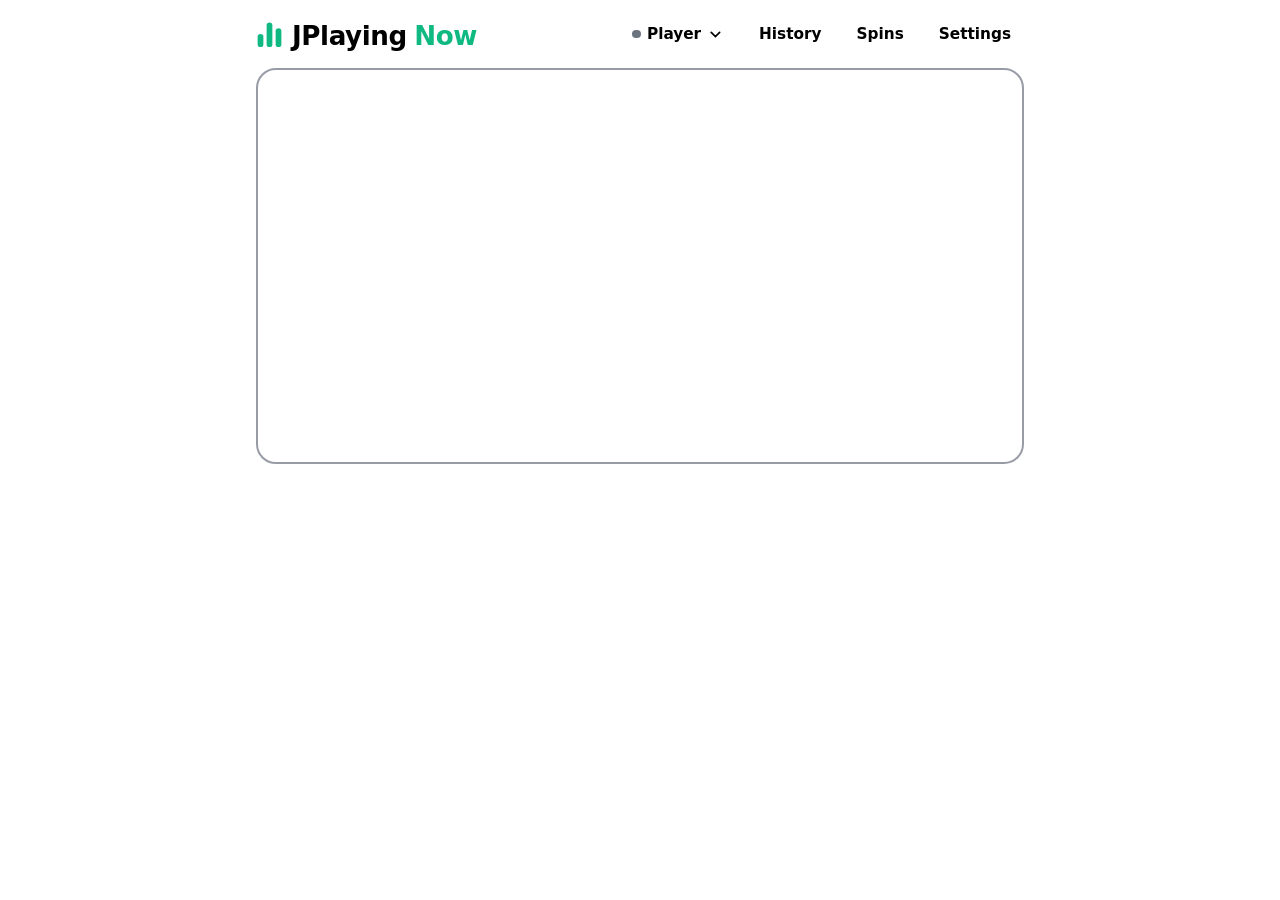
==== web/display/index.html @ 49fc9541 "Display: Spins on the room instead of History when there's a hub" ====
<!DOCTYPE html>
<html lang="en">
<head>
    <meta charset="UTF-8">
    <link rel="icon" href="/static/icons/favicon.svg" type="image/svg+xml">
    <link rel="icon" href="/static/icons/icon-192.png" sizes="192x192" type="image/png">
    <link rel="apple-touch-icon" href="/static/icons/apple-touch-icon.png">
    <link rel="manifest" href="/manifest.webmanifest">
    <meta name="theme-color" content="#0f111a">
    <meta name="mobile-web-app-capable" content="yes">
    <meta name="apple-mobile-web-app-capable" content="yes">
    <meta name="apple-mobile-web-app-status-bar-style" content="black">
    <meta name="apple-mobile-web-app-title" content="JPlaying Now">
    <meta name="viewport" content="width=device-width, initial-scale=1">
    <title>JPlaying Now</title>
    <style>
        /* Same family as JPlay: deep night, emerald accent, heavy system type, soft cards. */
        body.dark  { --bg: #0f111a; --card: rgba(255,255,255,0.06); --line: rgba(255,255,255,0.1); --text: #fff; --muted: #a3aabb; --track: rgba(255,255,255,0.14); --veil: rgba(15,17,26,0.72); }
        body.light { --bg: #f3f4f6; --card: #fff; --line: #e5e7eb; --text: #111827; --muted: #5b6474; --track: #d9dce3; --veil: rgba(243,244,246,0.8); }
        body.retro { --bg: #1c1917; --card: rgba(245,158,11,0.07); --line: rgba(245,158,11,0.18); --text: #fbbf24; --muted: #b08a4a; --track: rgba(245,158,11,0.2); --veil: rgba(28,25,23,0.78); }
        html, body { height: 100%; height: 100dvh; }
        body { background: var(--bg); color: var(--text); font-family: system-ui, -apple-system, 'Segoe UI', sans-serif; margin: 0;
               overflow: hidden; transition: background 0.3s; -webkit-font-smoothing: antialiased; }

        /* Stretches to the display, capped at 800x480 (480x800 in portrait) */
        #app {
            --pad: clamp(8px, 2.4vmin, 16px);
            width: min(100vw, 800px); height: min(100vh, 480px); height: min(100dvh, 480px);
            margin: 0 auto; padding: var(--pad); box-sizing: border-box;
            display: flex; flex-direction: column; gap: var(--pad);
            font-size: clamp(12px, 3vmin, 18px); position: relative;
        }
        @media (orientation: portrait) { #app { width: min(100vw, 480px); height: min(100vh, 800px); height: min(100dvh, 800px); } }

        header { display: flex; align-items: center; gap: 0.5em; flex: none; position: relative; z-index: 3; }
        .logo { color: inherit; display: block; margin-right: auto; }
        .logo svg { height: 2em; width: auto; display: block; }
        .pill { display: inline-flex; align-items: center; gap: 0.4em; color: var(--muted); text-decoration: none; font: inherit; font-weight: 700;
                font-size: 0.85em; padding: 0.4em 0.85em; border-radius: 999px; border: 1px solid var(--line); background: var(--card); cursor: pointer; white-space: nowrap; }
        .pill svg { width: 1.1em; height: 1.1em; }
        /* An update is waiting: a small dot on Settings */
        .pill.has-update::after { content: ""; width: 0.5em; height: 0.5em; border-radius: 50%; background: #10b981; box-shadow: 0 0 0 2px var(--bg); }
        .pill.player { color: var(--text); max-width: 40%; overflow: hidden; text-overflow: ellipsis; }
        .pill.player .dot { width: 0.55em; height: 0.55em; border-radius: 50%; background: var(--src, #6b7280); flex: none; }
        .menu { position: absolute; top: 2.6em; right: 0; min-width: 14em; background: var(--bg); border: 1px solid var(--line); border-radius: 14px;
                padding: 0.4em; box-shadow: 0 16px 40px rgba(0,0,0,0.45); display: none; }
        .menu.open { display: block; }
        /* Screen "off" on a screen the Pi can't switch off: black, until a touch or a song */
        #blackout { position: fixed; inset: 0; background: #000; z-index: 50; display: none; }
        #blackout.on { display: block; }
        .menu a, .menu button { display: flex; align-items: center; gap: 0.6em; width: 100%; box-sizing: border-box; padding: 0.7em 0.8em; border: 0; background: none;
                font: inherit; font-weight: 700; color: var(--text); text-decoration: none; border-radius: 10px; cursor: pointer; text-align: left; }
        .menu a:active, .menu button:active { background: var(--card); }
        .menu svg { width: 1.2em; height: 1.2em; flex: none; }
        .menu .label { font-size: 0.75em; color: var(--muted); padding: 0.6em 0.8em 0.2em; font-weight: 700; }
        .menu button.on::after { content: "✓"; margin-left: auto; color: #10b981; }
        .menu hr { border: 0; border-top: 1px solid var(--line); margin: 0.3em 0; }

        /* Each source has its own colour */
        .src-radio { --src: #f472b6; } .src-plex { --src: #f5b83d; } .src-cd { --src: #38bdf8; }
        .src-spotify { --src: #1ed760; } .src-bluetooth { --src: #60a5fa; } .src-mic { --src: #818cf8; } .src-none { --src: #6b7280; }

        /* The one panel */
        #panel { flex: 1; min-height: 0; position: relative; border-radius: 20px; overflow: hidden; background: var(--card);
                 border: 2px solid color-mix(in srgb, var(--src) 70%, transparent); }
        #panel[data-href] { cursor: pointer; }
        /* The cover, blurred, behind everything */
        .backdrop { position: absolute; inset: -10%; background-size: cover; background-position: center; filter: blur(40px) saturate(1.3); opacity: 0.55; }
        .veil { position: absolute; inset: 0; background: linear-gradient(90deg, var(--veil) 0%, color-mix(in srgb, var(--veil) 85%, transparent) 100%); }
        /* The cover is a square as tall as the panel; the text takes the rest */
        .inner { position: relative; height: 100%; box-sizing: border-box; padding: calc(var(--pad) * 1.3);
                 display: grid; grid-template-columns: auto minmax(0, 1fr); grid-template-rows: 100%; gap: calc(var(--pad) * 1.6); align-items: center; }
        .art { position: relative; height: 100%; width: auto; aspect-ratio: 1 / 1; min-width: 0; }
        @media (orientation: portrait) {
            .inner { grid-template-columns: 100%; grid-template-rows: auto minmax(0, 1fr); align-items: start; }
            .art { height: auto; width: min(100%, 46dvh); justify-self: center; }
        }
        .art img.main { width: 100%; height: 100%; object-fit: cover; border-radius: 16px; display: block; box-shadow: 0 18px 40px rgba(0,0,0,0.45); }
        /* No song on the radio: the station's logo is the picture, on a light tile so any logo reads */
        .art.logo-only img.main { object-fit: contain; background: #fff; padding: 10%; box-sizing: border-box; }
        .art.disc img.main { border-radius: 50%; }
        /* A song on the radio: the station's logo, small, on the corner of the cover */
        .art img.badge { position: absolute; right: -6%; bottom: 3%; width: 26%; height: 26%; object-fit: contain; background: #fff; padding: 3%;
                         box-sizing: border-box; border-radius: 12px; box-shadow: 0 6px 16px rgba(0,0,0,0.5); }
        .art .glyph { width: 100%; height: 100%; border-radius: 16px; display: grid; place-items: center; color: var(--src);
                      background: radial-gradient(circle at 50% 40%, color-mix(in srgb, var(--src) 30%, transparent), transparent 70%), var(--card); }
        .art .glyph svg { width: 45%; height: 45%; }
        .playing .art.disc img.main { animation: spin 8s linear infinite; }
        @keyframes spin { to { transform: rotate(360deg); } }

        .info { min-width: 0; height: 100%; display: flex; flex-direction: column; justify-content: center; gap: 0.25em; font-size: calc(1em * var(--fit, 1)); }
        .chips { display: flex; align-items: center; gap: 0.45em; flex-wrap: wrap; margin-bottom: 0.4em; }
        .chip { display: inline-flex; align-items: center; gap: 0.4em; font-size: 0.8em; font-weight: 800; padding: 0.3em 0.8em 0.3em 0.6em;
                border-radius: 999px; color: var(--src); background: color-mix(in srgb, var(--src) 18%, transparent); white-space: nowrap; }
        .chip svg { width: 1.2em; height: 1.2em; }
        .chip.plain { color: var(--muted); background: var(--card); border: 1px solid var(--line); }
        .eq { display: inline-flex; align-items: flex-end; gap: 2px; height: 0.8em; }
        .eq i { width: 3px; border-radius: 2px; background: currentColor; animation: eq 1s ease-in-out infinite; transform-origin: bottom; }
        .eq i:nth-child(1) { height: 55%; animation-duration: 1.1s; } .eq i:nth-child(2) { height: 100%; animation-duration: 0.9s; animation-delay: -0.4s; }
        .eq i:nth-child(3) { height: 75%; animation-duration: 1.3s; animation-delay: -0.2s; }
        @keyframes eq { 50% { transform: scaleY(0.4); } }

        .title { font-size: 2.1em; font-weight: 800; letter-spacing: -0.02em; line-height: 1.08; overflow-wrap: anywhere; }
        .artist { font-size: 1.35em; font-weight: 700; overflow-wrap: anywhere; }
        .sub { font-size: 1em; color: var(--muted); overflow-wrap: anywhere; }
        .tags { display: flex; flex-wrap: wrap; gap: 0.35em; margin-top: 0.5em; }
        .tag { font-size: 0.78em; font-weight: 700; padding: 0.15em 0.65em; border-radius: 999px; border: 1px solid var(--line); color: var(--muted); white-space: nowrap; }
        .tag.hint { color: var(--src); border-color: color-mix(in srgb, var(--src) 50%, transparent); }
        .tag.pulse { animation: pulse 1.8s ease-in-out infinite; }
        @keyframes pulse { 50% { opacity: 0.45; } }
        .progress { margin-top: 0.9em; }
        .bar { height: 6px; border-radius: 3px; background: var(--track); overflow: hidden; }
        .bar span { display: block; height: 100%; background: var(--src); width: 0; }
        .times { display: flex; justify-content: space-between; font-size: 0.78em; color: var(--muted); margin-top: 0.3em; font-variant-numeric: tabular-nums; font-weight: 600; }
        .foot { font-size: 0.8em; color: var(--muted); margin-top: 0.6em; }
        /* Lyrics: under the title, the line being sung bright in the middle, the rest dimmed and fading out */
        .info.with-lyrics { justify-content: flex-start; }
        .with-lyrics .title { font-size: 1.5em; }
        .with-lyrics .artist { font-size: 1.1em; }
        .with-lyrics .sub, .with-lyrics .tags { display: none; }
        .with-lyrics .progress { margin-top: 0.5em; }
        .lyrics { position: relative; flex: 1 1 auto; min-height: 5.5em; overflow: hidden; margin-top: 0.5em;
                  -webkit-mask-image: linear-gradient(transparent, #000 20%, #000 75%, transparent);
                  mask-image: linear-gradient(transparent, #000 20%, #000 75%, transparent); }
        .lyrics .track { position: absolute; left: 0; right: 0; top: 0; will-change: transform;
                         transition: transform 0.8s cubic-bezier(0.2, 0.7, 0.2, 1); }
        .lyrics p { margin: 0; padding: 0.2em 0; font-size: 1.2em; font-weight: 750; line-height: 1.25; overflow-wrap: anywhere;
                    color: var(--muted); opacity: 0.5; transform-origin: left center; transition: color 0.4s, opacity 0.4s, transform 0.4s; }
        .lyrics p:empty::before { content: "♪"; }
        .lyrics p.now { color: var(--text); opacity: 1; transform: scale(1.06); }
        .lyrics p.near { opacity: 0.8; }
        /* No times: the whole text, readable, drifting up slowly through the song */
        .lyrics.plain .track { transition: transform 1s linear; }
        .lyrics.plain p { color: var(--text); opacity: 0.85; font-size: 1.05em; font-weight: 650; }
        @media (prefers-reduced-motion: reduce) { .eq i, .tag.pulse, .playing .art.disc img.main { animation: none; } .lyrics .track { transition: none; } }
    </style>
</head>
<body class="{{ config.theme }}">
    <div id="app">
        <header>
            <a href="/" class="logo" aria-label="JPlaying Now">
                <svg viewBox="0 0 270 44" role="img" xmlns="http://www.w3.org/2000/svg">
                    <g fill="#10b981">
                        <rect x="2"  y="22" width="7" height="16" rx="3.5"/>
                        <rect x="13" y="8"  width="7" height="30" rx="3.5"/>
                        <rect x="24" y="15" width="7" height="23" rx="3.5"/>
                    </g>
                    <text x="44" y="35" font-family="system-ui, -apple-system, 'Segoe UI', sans-serif"
                          font-size="32" font-weight="800" letter-spacing="-0.5" fill="currentColor">JPlaying<tspan fill="#10b981" dx="9">Now</tspan></text>
                </svg>
            </a>
            <button class="pill player" id="menu-btn" aria-haspopup="true" aria-expanded="false" hidden>
                <span class="dot"></span><span id="menu-name">Player</span>
                <svg viewBox="0 0 24 24" fill="none" stroke="currentColor" stroke-width="2.5" stroke-linecap="round"><path d="M6 9l6 6 6-6"/></svg>
            </button>
            <a href="/history" class="pill" id="history-pill">History</a>
            <a href="#" class="pill" id="spins-pill" hidden>Spins</a>
            <a href="/settings" class="pill" id="settings-pill">Settings</a>
            <div class="menu" id="menu" role="menu"></div>
        </header>
        <div id="panel" class="src-none"></div>
    </div>
    <script>
        const THEMES = ['dark', 'light', 'retro'];

        function esc(value) {
            return String(value ?? '').replace(/[&<>"']/g, c => ({ '&': '&amp;', '<': '&lt;', '>': '&gt;', '"': '&quot;', "'": '&#39;' }[c]));
        }
        // Only allow local paths or http(s) URLs for images
        function safeUrl(url, fallback = '/static/default_cover.png') {
            const u = String(url ?? '');
            return (u.startsWith('/') && !u.startsWith('//')) || /^https?:\/\//i.test(u) ? esc(u) : fallback;
        }
        function fmt(s) {
            s = Math.max(0, Math.floor(s || 0));
            return `${Math.floor(s / 60)}:${String(s % 60).padStart(2, '0')}`;
        }

        const ICONS = {
            radio: '<svg viewBox="0 0 24 24" fill="none" stroke="currentColor" stroke-width="2.2" stroke-linecap="round"><circle cx="12" cy="12" r="2.2" fill="currentColor" stroke="none"/><path d="M7.8 7.8a6 6 0 0 0 0 8.4M16.2 7.8a6 6 0 0 1 0 8.4M4.9 4.9a10 10 0 0 0 0 14.2M19.1 4.9a10 10 0 0 1 0 14.2"/></svg>',
            plex: '<svg viewBox="0 0 24 24" fill="currentColor"><path d="M6 3h5.2l6.8 9-6.8 9H6l6.8-9z"/></svg>',
            cd: '<svg viewBox="0 0 24 24" fill="none" stroke="currentColor" stroke-width="2.2"><circle cx="12" cy="12" r="9"/><circle cx="12" cy="12" r="2.5"/></svg>',
            spotify: '<svg viewBox="0 0 24 24" fill="none" stroke="currentColor" stroke-width="2.2" stroke-linecap="round"><path d="M5.5 9.2c4.3-1.4 9.1-1 13 1.1M6.4 12.6c3.6-1.1 7.5-.7 10.6 1M7.3 15.8c2.8-.8 5.7-.5 8.1.8"/></svg>',
            bluetooth: '<svg viewBox="0 0 24 24" fill="none" stroke="currentColor" stroke-width="2.2" stroke-linecap="round" stroke-linejoin="round"><path d="M7 7l10 10-5 4V3l5 4L7 17"/></svg>',
            mic: '<svg viewBox="0 0 24 24" fill="none" stroke="currentColor" stroke-width="2.2" stroke-linecap="round"><rect x="9" y="3" width="6" height="11" rx="3"/><path d="M5.5 11a6.5 6.5 0 0 0 13 0M12 17.5V21"/></svg>',
            none: '<svg viewBox="0 0 24 24" fill="none" stroke="currentColor" stroke-width="2.2" stroke-linecap="round"><path d="M12 3v9"/><path d="M6.3 6.8a8 8 0 1 0 11.4 0"/></svg>',
            open: '<svg viewBox="0 0 24 24" fill="none" stroke="currentColor" stroke-width="2.2" stroke-linecap="round" stroke-linejoin="round"><path d="M14 4h6v6M20 4l-9 9M18 14v5a1 1 0 0 1-1 1H5a1 1 0 0 1-1-1V7a1 1 0 0 1 1-1h5"/></svg>',
        };
        const EQ = '<span class="eq" aria-hidden="true"><i></i><i></i><i></i></span>';
        const tag = (t, cls = '') => `<span class="tag ${cls}">${esc(t)}</span>`;

        /* ---------- what the panel shows ---------- */

        // The chosen player, laid out for its source.
        function playerView(p, radioListen) {
            const v = { src: p.source || 'none', href: '/player/' + encodeURIComponent(p.id), live: p.playing,
                        chips: [], tags: [], cover: p.coverart, badge: '', artClass: '', progress: !!p.duration };
            const chip = (label) => `<span class="chip">${ICONS[p.source] || ICONS.none}${esc(label)}${p.playing ? EQ : ''}</span>`;
            const room = `<span class="chip plain">${esc(p.name)}</span>`;
            if (p.state === 'paused') v.tags.push(tag('Paused', 'hint'));

            if (p.source === 'radio') {
                v.chips.push(chip('Radio'), room);
                if (p.song_known) {
                    // A song: its cover, with the station's logo small on the corner
                    Object.assign(v, { title: p.title, artist: p.artist, sub: [p.album, p.year].filter(Boolean).join(' · ') });
                    v.badge = p.station_logo && p.station_logo !== p.coverart ? p.station_logo : '';
                    v.tags.unshift(tag(p.station));
                    if (p.recognised) v.tags.unshift(tag('Recognised from the stream', 'hint'));
                    if (p.genre) v.tags.push(tag(p.genre));
                } else {
                    // No song named: the station itself, its logo as the picture
                    Object.assign(v, { title: p.station || p.title, artist: '', sub: p.artist && p.artist !== 'Live radio' ? p.artist : 'Live radio' });
                    v.cover = p.station_logo || '';
                    v.artClass = v.cover ? 'logo-only' : 'glyph';
                    if (radioListen && p.playing) v.tags.push(tag('Listening for the song…', 'hint pulse'));
                }
                v.progress = false;  // a stream has no length
            } else if (p.source === 'cd') {
                v.chips.push(chip('CD'), room);
                Object.assign(v, { title: p.title, artist: p.artist, sub: [p.album, p.year].filter(Boolean).join(' · ') });
                if (p.detail) v.tags.push(tag(p.detail, 'hint'));
                if (p.quality) v.tags.push(tag(p.quality));
                if (!/^https?:/i.test(p.coverart || '')) { v.cover = '/static/idle.png?v=2'; v.artClass = 'disc'; }
            } else if (p.source === 'plex') {
                v.chips.push(chip('Plex'), room);
                Object.assign(v, { title: p.title, artist: p.artist, sub: [p.album, p.year].filter(Boolean).join(' · ') });
                if (p.quality) v.tags.push(tag(p.quality, 'hint'));
                if (p.genre) v.tags.push(tag(p.genre));
            } else if (p.source === 'spotify') {
                v.chips.push(chip('Spotify'), room);
                Object.assign(v, { title: p.title, artist: p.artist, sub: [p.album, p.year].filter(Boolean).join(' · ') });
                v.tags.push(tag('Spotify Connect', 'hint'));
            } else if (p.source === 'bluetooth') {
                v.chips.push(chip('Bluetooth'), room);
                Object.assign(v, { title: p.title || 'Bluetooth', artist: p.artist, sub: [p.album, p.year].filter(Boolean).join(' · ') });
                if (p.detail) v.tags.push(tag(`From ${p.detail}`, 'hint'));
                if (!/^https?:/i.test(p.coverart || '')) v.artClass = 'glyph';
            }
            if (p.detail === 'DAC is off') v.tags.push(tag('DAC is off', 'hint'));
            return v;
        }

        // The player is idle (or there is none): what the microphone hears in this room.
        function listenerView(a, p) {
            const idle = !p ? '' : !p.online ? `${p.name} is offline` : p.state === 'paused' ? `${p.name} is paused` : `${p.name} is idle`;
            return {
                src: 'mic', live: !!a.identified, href: '', chips: [`<span class="chip">${ICONS.mic}Heard in this room${a.identified ? EQ : ''}</span>`],
                title: a.title, artist: a.artist, sub: [a.album, a.year].filter(Boolean).join(' · '),
                tags: a.identified && a.genre ? [tag(a.genre)] : [], cover: a.coverart, badge: '', artClass: '', progress: false,
                foot: idle ? `${idle} · open it from the menu above` : '',
            };
        }

        function render(v) {
            const art = v.artClass === 'glyph'
                ? `<div class="art"><div class="glyph">${ICONS[v.src] || ICONS.none}</div></div>`
                : `<div class="art ${v.artClass}"><img class="main" src="${safeUrl(v.cover)}" alt="">${v.badge ? `<img class="badge" src="${safeUrl(v.badge)}" alt="" onerror="this.remove()">` : ''}</div>`;
            const bg = v.artClass === 'glyph' || v.artClass === 'logo-only' ? '' : safeUrl(v.cover, '');
            return `
                ${bg ? `<div class="backdrop" style="background-image:url('${bg}')"></div>` : ''}
                <div class="veil"></div>
                <div class="inner ${v.live ? 'playing' : ''}">
                    ${art}
                    <div class="info ${v.lyrics ? 'with-lyrics' : ''}">
                        <div class="chips">${v.chips.join('')}</div>
                        <div class="title">${esc(v.title)}</div>
                        ${v.artist ? `<div class="artist">${esc(v.artist)}</div>` : ''}
                        ${v.sub ? `<div class="sub">${esc(v.sub)}</div>` : ''}
                        ${v.tags.length ? `<div class="tags">${v.tags.join('')}</div>` : ''}
                        ${v.lyrics ? lyricsHtml(v.lyrics) : ''}
                        ${v.progress ? '<div class="progress"><div class="bar"><span></span></div><div class="times"><span class="pos"></span><span class="dur"></span></div></div>' : ''}
                        ${v.foot ? `<div class="foot">${esc(v.foot)}</div>` : ''}
                    </div>
                </div>`;
        }

        /* ---------- lyrics ---------- */

        // The song on screen (data.lyrics from the server) and its lyrics once fetched.
        // pos0/at: where in the song we were at `at` (performance.now()); null when unknown (then: scroll slowly).
        let lyr = { key: null, data: null, pos0: null, at: 0, running: false, seenAt: 0, dur: 0 };

        function lyricsPos(now = performance.now()) {
            if (lyr.pos0 == null) return (now - lyr.seenAt) / 1000;   // unknown: since the song appeared
            return lyr.pos0 + (lyr.running ? (now - lyr.at) / 1000 : 0);
        }

        // Follow the song the server says is on screen: fetch its lyrics once, keep the clock in step.
        function syncLyrics(t) {
            if (!t) { lyr = { key: null, data: null, pos0: null, at: 0, running: false, seenAt: 0, dur: 0 }; return; }
            const now = performance.now();
            if (t.key !== lyr.key) {
                lyr = { key: t.key, data: null, pos0: null, at: now, running: t.playing, seenAt: now, dur: t.duration || 0 };
                const key = t.key;
                const q = new URLSearchParams({ artist: t.artist || '', title: t.title || '', album: t.album || '' });
                if (t.duration) q.set('duration', t.duration);
                const ask = () => fetch('/api/lyrics?' + q).then(r => r.json()).then(d => {
                    if (lyr.key !== key) return;            // the song changed meanwhile
                    if (d.unavailable) { setTimeout(() => lyr.key === key && ask(), 60000); return; }   // LRCLIB busy: again in a minute
                    lyr.data = d;
                    lastHtml = null;                         // redraw with the lyrics
                    update();
                }).catch(() => setTimeout(() => lyr.key === key && ask(), 60000));
                ask();
            }
            lyr.dur = t.duration || lyr.dur;
            if (t.position != null) {
                // Small differences are just polling jitter; only jump when the song really moved (seek, new match).
                const off = lyr.pos0 == null ? Infinity : Math.abs(t.position - lyricsPos());
                if (off > 1.5 || lyr.running !== t.playing) { lyr.pos0 = t.position; lyr.at = performance.now(); }
            }
            lyr.running = t.playing;
        }

        // What render() gets: the lines, and whether they can follow the music
        function lyricsView() {
            const d = lyr.data;
            if (!d || !d.found) return null;
            const synced = d.synced && d.synced.length && lyr.pos0 != null;
            return synced ? { mode: 'synced', lines: d.synced } : { mode: 'plain', lines: (d.plain || []).map(l => [null, l]) };
        }

        function lyricsHtml(l) {
            return `<div class="lyrics ${l.mode}"><div class="track">${l.lines.map(([, line]) => `<p>${esc(line)}</p>`).join('')}</div></div>`;
        }

        // Four times a second: highlight the line being sung and glide it to the middle (or drift the text up).
        function lyricsTick() {
            const box = panel.querySelector('.lyrics'), track = box && box.querySelector('.track');
            if (!track) return;
            const pos = lyricsPos() + (lyr.data?.offset || 0);   // the song's timing correction (set on the hub)
            const lines = track.children;
            if (box.classList.contains('synced')) {
                const times = lyr.data.synced;
                let i = -1;
                while (i + 1 < times.length && times[i + 1][0] <= pos + 0.3) i++;   // a touch early reads better
                const cur = track.querySelector('p.now');
                if (cur !== (lines[i] || null)) {
                    track.querySelectorAll('p.now, p.near').forEach(p => p.classList.remove('now', 'near'));
                    if (lines[i]) {
                        lines[i].classList.add('now');
                        lines[i - 1]?.classList.add('near');
                        lines[i + 1]?.classList.add('near');
                    }
                }
                const focus = lines[Math.max(i, 0)];
                if (focus) {
                    const y = box.clientHeight * 0.42 - (focus.offsetTop + focus.offsetHeight / 2);
                    track.style.transform = `translateY(${Math.round(y)}px)`;
                }
            } else {
                // Start after a short intro, reach the end a little before the song does
                const dur = lyr.dur || 210;
                const frac = Math.min(1, Math.max(0, (pos - dur * 0.08) / (dur * 0.82)));
                const room = Math.max(0, track.scrollHeight - box.clientHeight * 0.6);
                track.style.transform = `translateY(${Math.round(box.clientHeight * 0.2 - frac * room)}px)`;
            }
        }

        /* ---------- updating ---------- */

        let lastHtml = null, data = null, clock = { pos: 0, dur: 0, at: 0, running: false };
        const panel = document.getElementById('panel');

        async function update() {
            try {
                data = await (await fetch('/api/dashboard')).json();
                document.body.className = THEMES.includes(data.config.theme) ? data.config.theme : 'dark';
                const p = data.player;
                // Playing, or paused for a moment: the player. Stopped, idle, or paused for a while: the listener.
                const active = p && p.online && p.source && p.show;
                const v = active ? playerView(p, data.radio_listen) : listenerView(data.ambient, p);
                syncLyrics(data.lyrics);
                v.lyrics = data.lyrics ? lyricsView() : null;
                const html = render(v);
                if (html !== lastHtml) {
                    panel.className = `src-${v.src}`;
                    if (v.href) panel.dataset.href = v.href; else delete panel.dataset.href;
                    panel.innerHTML = html;
                    fit();
                    lastHtml = html;
                    lyricsTick();
                }
                document.getElementById('settings-pill').classList.toggle('has-update', !!data.update_available);
                if (data.screen) screenOff = !data.screen.on && Date.now() - wokeAt > 4000;
                if (KIOSK) document.getElementById('blackout').classList.toggle('on', screenOff);
                // The hub's Spins pages (on the hub's own address; "here" = this Pi is the hub)
                const spinsPill = document.getElementById('spins-pill');
                // With a hub, Spins (every room and source) replaces this display's own microphone History
                spinsPill.hidden = !data.hub;
                document.getElementById('history-pill').hidden = !!data.hub;
                if (data.hub) {
                    const room = (data.config && data.config.room) ? `?room=${encodeURIComponent(data.config.room)}` : '';
                    spinsPill.href = (data.hub.here ? `${location.protocol}//${location.hostname}:8090/` : `${data.hub.url}/`) + room;
                }
                clock = active && p.duration ? { pos: p.position || 0, dur: p.duration, at: performance.now(), running: p.playing } : { dur: 0 };
                tick();
                updateMenu();
            } catch (e) { console.error(e); }
        }

        // Elapsed time moves every second between updates
        function tick() {
            if (!clock.dur) return;
            const pos = Math.min(clock.dur, clock.pos + (clock.running ? (performance.now() - clock.at) / 1000 : 0));
            const bar = panel.querySelector('.bar span');
            if (bar) bar.style.width = `${(100 * pos / clock.dur).toFixed(2)}%`;
            const a = panel.querySelector('.pos'), b = panel.querySelector('.dur');
            if (a) a.textContent = fmt(pos);
            if (b) b.textContent = `-${fmt(clock.dur - pos)}`;
        }

        // Shrink the text until everything fits next to the cover
        function fit() {
            const info = panel.querySelector('.info');
            if (!info) return;
            let f = 1;
            info.style.setProperty('--fit', '1');
            while (info.scrollHeight > info.clientHeight + 1 && f > 0.45) {
                f -= 0.05;
                info.style.setProperty('--fit', f.toFixed(2));
            }
        }

        /* ---------- the player menu (next to History) ---------- */

        const menuBtn = document.getElementById('menu-btn'), menu = document.getElementById('menu');
        function updateMenu() {
            const p = data.player;
            menuBtn.hidden = !p;
            if (!p) return;
            document.getElementById('menu-name').textContent = p.name;
            menuBtn.className = `pill player src-${p.online ? (p.source || 'none') : 'none'}`;
            if (menu.classList.contains('open')) return;   // don't rebuild while it's in use
            menu.innerHTML =
                `<a href="/player/${encodeURIComponent(p.id)}">${ICONS.open}Open ${esc(p.name)}</a>` +
                (data.players.length > 1
                    ? `<hr><div class="label">Show on this display</div>` +
                      data.players.map(x => `<button data-view="${esc(x.id)}" class="${x.id === data.view ? 'on' : ''}">${esc(x.name)}</button>`).join('')
                    : '');
        }
        menuBtn.addEventListener('click', e => {
            e.stopPropagation();
            const open = !menu.classList.contains('open');
            menu.classList.toggle('open', open);
            menuBtn.setAttribute('aria-expanded', String(open));
        });
        menu.addEventListener('click', async e => {
            const b = e.target.closest('button[data-view]');
            if (!b) return;
            await fetch('/api/view', { method: 'POST', headers: { 'Content-Type': 'application/json' }, body: JSON.stringify({ player: b.dataset.view }) });
            menu.classList.remove('open');
            lastHtml = null;
            update();
        });
        document.addEventListener('click', e => { if (!e.target.closest('#menu')) menu.classList.remove('open'); });

        // On the Pi's own screen, the tap that wakes the screen only wakes it: it doesn't open the player or a menu.
        let screenOff = false, wokeAt = 0;
        const KIOSK = ['localhost', '127.0.0.1', '[::1]'].includes(location.hostname);
        const swallowWakingTap = e => {
            if (!KIOSK) return;
            if (screenOff) { screenOff = false; wokeAt = Date.now(); document.getElementById('blackout').classList.remove('on'); }
            if (Date.now() - wokeAt < 1200) { e.preventDefault(); e.stopPropagation(); }
        };
        for (const t of ['pointerdown', 'pointerup', 'click']) document.addEventListener(t, swallowWakingTap, true);

        // Tap the panel (while the player plays) to open the player's own page
        panel.addEventListener('click', () => { if (panel.dataset.href) location.href = panel.dataset.href; });
        window.addEventListener('resize', fit);
        setInterval(update, 2000);
        setInterval(tick, 1000);
        setInterval(lyricsTick, 250);
        update();
    </script>
<div id="blackout"></div>
</body>
</html>
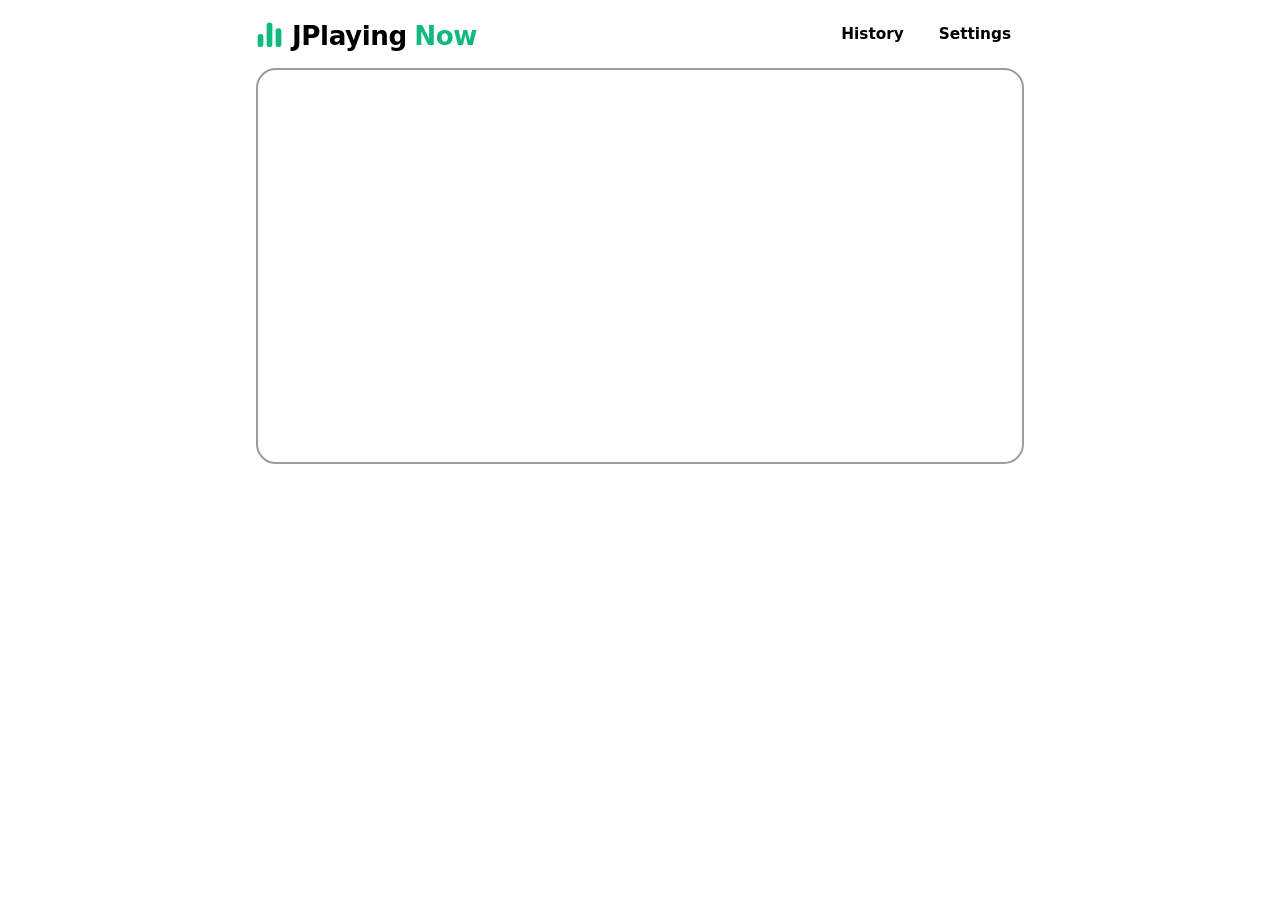
==== commit 049d42fb: "Display: hidden buttons really hide (History with a hub)" ====
--- a/web/display/index.html
+++ b/web/display/index.html
@@ -14,6 +14,7 @@
     <meta name="viewport" content="width=device-width, initial-scale=1">
     <title>JPlaying Now</title>
     <style>
+        [hidden] { display: none !important; }   /* hidden means hidden, whatever else styles the element */
         /* Same family as JPlay: deep night, emerald accent, heavy system type, soft cards. */
         body.dark  { --bg: #0f111a; --card: rgba(255,255,255,0.06); --line: rgba(255,255,255,0.1); --text: #fff; --muted: #a3aabb; --track: rgba(255,255,255,0.14); --veil: rgba(15,17,26,0.72); }
         body.light { --bg: #f3f4f6; --card: #fff; --line: #e5e7eb; --text: #111827; --muted: #5b6474; --track: #d9dce3; --veil: rgba(243,244,246,0.8); }
@@ -363,9 +364,15 @@
         let lastHtml = null, data = null, clock = { pos: 0, dur: 0, at: 0, running: false };
         const panel = document.getElementById('panel');
 
+        let pageVersion = null;
         async function update() {
             try {
                 data = await (await fetch('/api/dashboard')).json();
+                // After an update the page reloads itself (the Pi's own screen never would)
+                if (data.version) {
+                    if (pageVersion && data.version !== pageVersion) { location.reload(); return; }
+                    pageVersion = data.version;
+                }
                 document.body.className = THEMES.includes(data.config.theme) ? data.config.theme : 'dark';
                 const p = data.player;
                 // Playing, or paused for a moment: the player. Stopped, idle, or paused for a while: the listener.
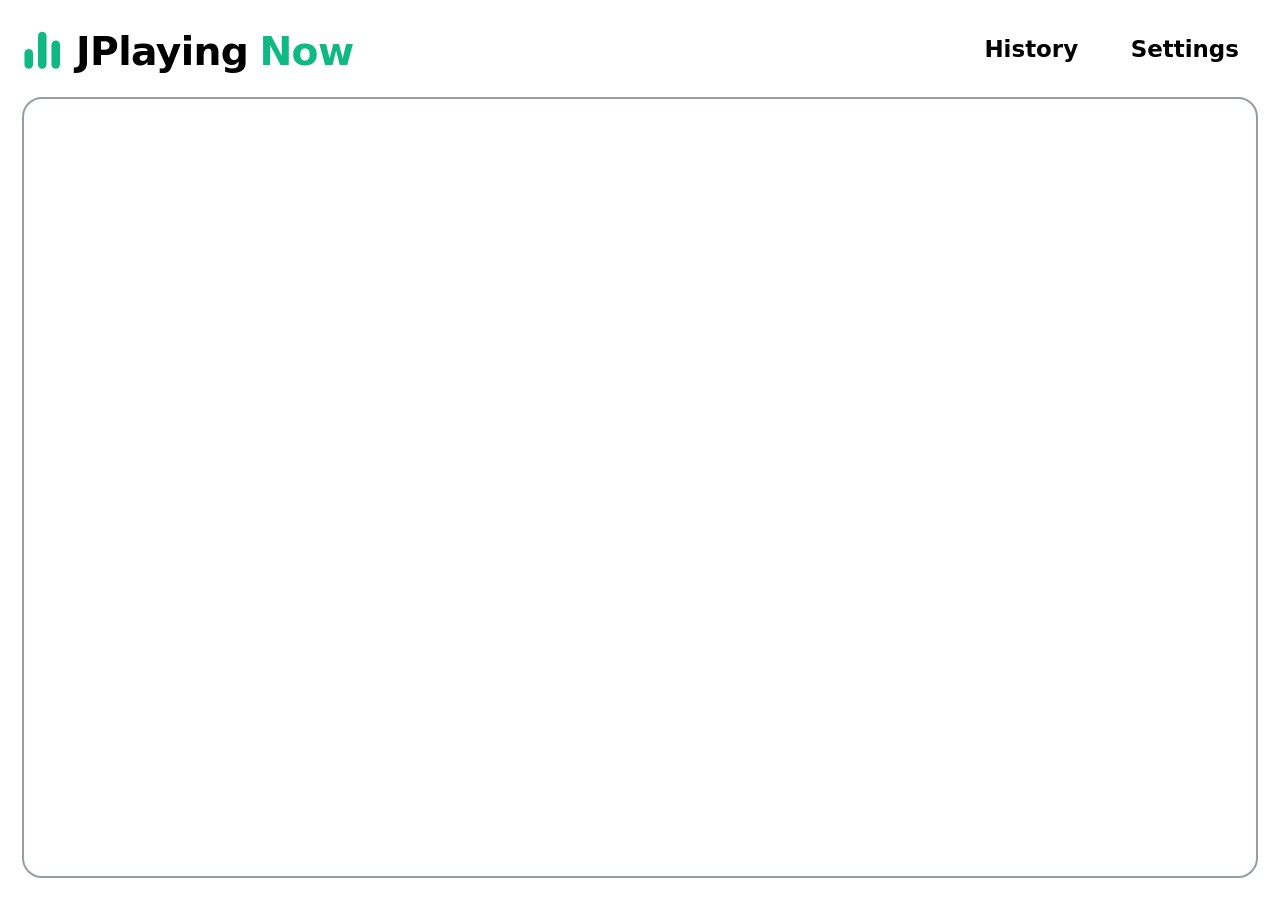
==== commit 11a007e1: "JPlaying Now fills the whole screen at any size" ====
--- a/web/display/index.html
+++ b/web/display/index.html
@@ -23,15 +23,15 @@
         body { background: var(--bg); color: var(--text); font-family: system-ui, -apple-system, 'Segoe UI', sans-serif; margin: 0;
                overflow: hidden; transition: background 0.3s; -webkit-font-smoothing: antialiased; }
 
-        /* Stretches to the display, capped at 800x480 (480x800 in portrait) */
+        /* Fills the whole screen at any size (800x480, 1024x600, 1280x800, ...): everything grows with the
+           screen's shorter side, so a bigger screen shows the same layout, larger */
         #app {
-            --pad: clamp(8px, 2.4vmin, 16px);
-            width: min(100vw, 800px); height: min(100vh, 480px); height: min(100dvh, 480px);
-            margin: 0 auto; padding: var(--pad); box-sizing: border-box;
+            --pad: clamp(8px, 2.4vmin, 28px);
+            width: 100vw; height: 100vh; height: 100dvh;
+            margin: 0; padding: var(--pad); box-sizing: border-box;
             display: flex; flex-direction: column; gap: var(--pad);
-            font-size: clamp(12px, 3vmin, 18px); position: relative;
-        }
-        @media (orientation: portrait) { #app { width: min(100vw, 480px); height: min(100vh, 800px); height: min(100dvh, 800px); } }
+            font-size: clamp(12px, 3vmin, 36px); position: relative;
+        }
 
         header { display: flex; align-items: center; gap: 0.5em; flex: none; position: relative; z-index: 3; }
         .logo { color: inherit; display: block; margin-right: auto; }
@@ -164,6 +164,12 @@
     <script>
         const THEMES = ['dark', 'light', 'retro'];
 
+        // The hub's address as seen from here: on the secure address (lounge-display.home.jplay.cloud) the hub is
+        // home.jplay.cloud; on this Pi's own hub it's port 8090; else the address the hub was found on.
+        function hubOrigin(hub) {
+            if (location.protocol === 'https:' && location.hostname.split('.').length > 2) return `https://${location.hostname.split('.').slice(1).join('.')}`;
+            return hub.here ? `${location.protocol}//${location.hostname}:8090` : hub.url;
+        }
         function esc(value) {
             return String(value ?? '').replace(/[&<>"']/g, c => ({ '&': '&amp;', '<': '&lt;', '>': '&gt;', '"': '&quot;', "'": '&#39;' }[c]));
         }
@@ -399,7 +405,7 @@
                 document.getElementById('history-pill').hidden = !!data.hub;
                 if (data.hub) {
                     const room = (data.config && data.config.room) ? `?room=${encodeURIComponent(data.config.room)}` : '';
-                    spinsPill.href = (data.hub.here ? `${location.protocol}//${location.hostname}:8090/` : `${data.hub.url}/`) + room;
+                    spinsPill.href = `${hubOrigin(data.hub)}/spins${room}`;
                 }
                 clock = active && p.duration ? { pos: p.position || 0, dur: p.duration, at: performance.now(), running: p.playing } : { dur: 0 };
                 tick();
